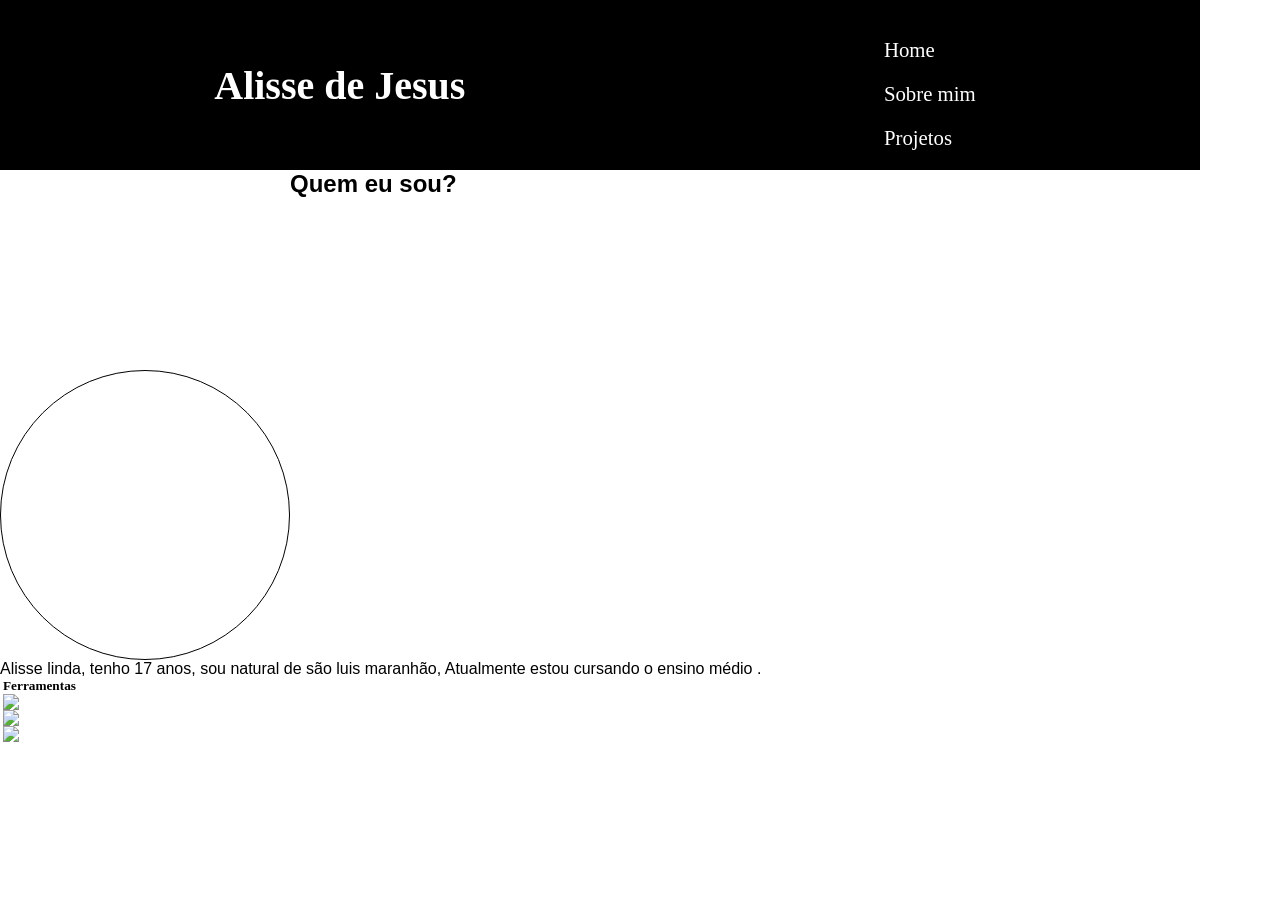
==== portifolio.html @ 371b6fd4 "subindo meu novo portifolio" ====
<!DOCTYPE html>
<html lang="en">

<head>
    <meta charset="UTF-8">
    <meta name="viewport" content="width=device-width, initial-scale=1.0">
    <title>Portifolio</title>
    <link rel="stylesheet" href="css/style.css">

</head>

<body>

    <header>
        <h1>Alisse de Jesus</h1>
        <nav>
            <h4>Quem sou eu</h4>
            <ul class="Navegacao">
                <li><a href="#Home">Home</a></li>
                <li><a href="#Sobre mim">Sobre mim</a></li>
                <li><a href="#Projetos">Projetos</a></li>

            </ul>

        </nav>

    </header>
    <section aria-label="secao curriculo">



        <div class="imagens">
            <img class="coroa2" src="img/coroa.avif" alt="coroa.avif">
            <div class="texto1">
                <h2 class="texto1">Quem eu sou?</h2>
            </div>
        </div>

        <div class="texto1">
            <p class="para">Alisse linda, tenho 17 anos, sou natural de são luis maranhão, Atualmente
                estou cursando o ensino médio .
            </p>


        </div>

        </div>
    </section>

    </section>

    <script src="script.js">
    </script>

</body>

</html>

<footer>
    <div class="Ferramentas">
<h5>Ferramentas</h5>
<img src="img/html.png"> <img src="img/css.svg"> 
<img src="img/github.png">

 
    </div>

</footer>
---- css/style.css ----
* {
    padding: 0;
    margin: 0;
    box-sizing: border-box;
    list-style: none;
    text-decoration: none;

}

body {
    max-width: 1200px;






}



/* Começando o header*/

header {
    background-color: #000;
    padding: 10px;
    display: flex;
    align-items: center;
    justify-content: space-around;




}

header h1 {
    color: #fff;
    font-size: 2.5rem;


}






header.Navegacao {
    display: flex;
    gap: 10px;
    align-items: center;
    flex-direction: row;




}

header .Navegacao li a {
    padding: 10px;
    color: #fff;
    font-size: 1.3rem;
    display: flex
}




/* Estilizando a coroa*/

.coroa2 {

    background-image: url("/img/coroa.avif");
    border: 1px solid black;
    border-radius: 5px;
    padding: 9rem;

    width: 900px;
    text-align: center;
    box-shadow: 0 2px 4px rgba(red, green, blue, alpha);
    display: flex;
    height: 500px;
    width: 500px;
    margin-top: 900px;


}

.coroa2 p {
    flex-direction: column;
    text-align: start;



}

.coroa2 h1,h2{

    width: 70px;
    display: flex;
    justify-content: row;
}

.coroa5 img {
    width: 150px;
    height: 150px;
    border-radius: 50%;
    margin-top: 200px;
    display: flex;
    float: top;







}

header h1 {
flex-direction: row;

}
.coroa2 {
    display: flex;
    width: 150px;
    height: 150px;
    border-radius: 50%;
    margin-top: 20px;
    background-image: url("/img/coroa.avif");
    


}

.texto1 {
    text-align: center;
    color: black;
    font-weight: 600px;
    font-family: 'Psoppins', sans-serif;
    font-weight: 600px;
    display: inline


}

.coroa2 {
    width: 150px;
    height: 150px;
    border-radius: 50%;
    margin-top: 200px;
    float: top;


}


.imagens {
    display: flex;
    float: top;
    



}


.para {
    flex-direction:row-reverse;
    float:left;




}


.nav h4{
    flex-direction: column;
    float: top;

}

.texto1 h2{
   
    display: inline;
    text-align: center;
    width: 70px;
}



.Ferramentas{
    margin: 3px;
    margin-top: 5px;
    width: 10px;
    border-radius: 5px;
    border-color: aqua;
}


.Ferramentas img{
    width: 90px;
    display: flex;
    justify-content: center;
}


.Ferramentas h5{
    width: 80px;

}
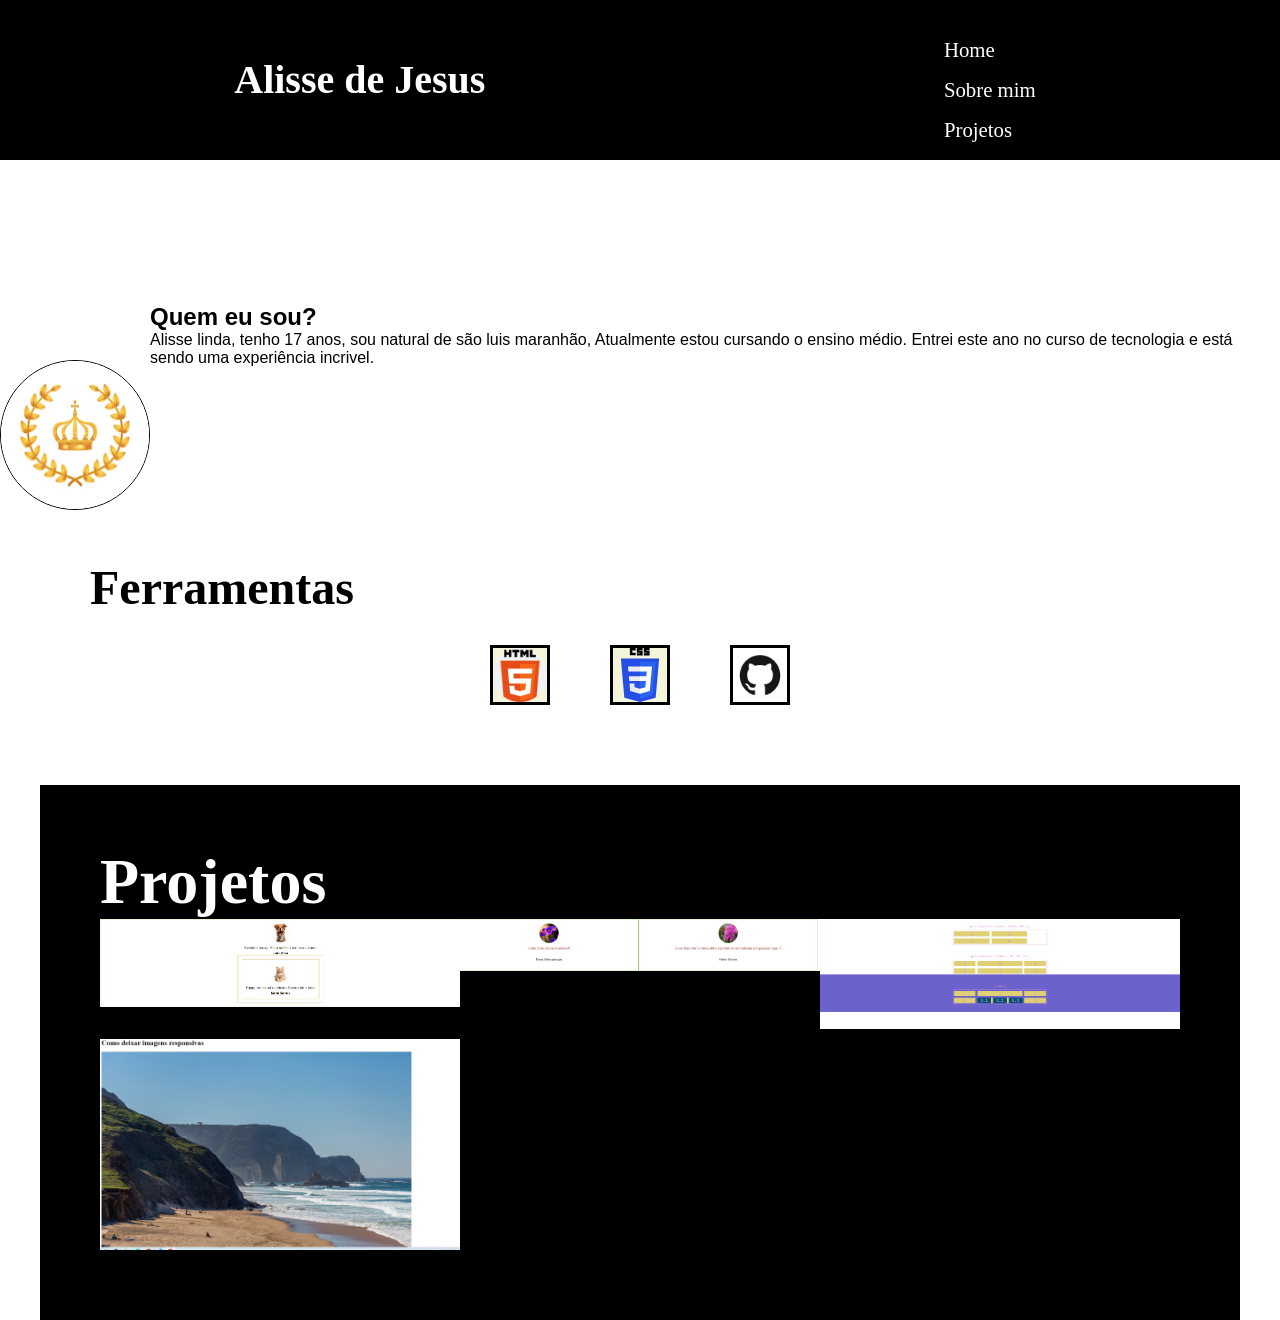
==== commit ade710cc: "Subindo a atualização do meu repositorio" ====
--- a/portifolio.html
+++ b/portifolio.html
@@ -30,16 +30,17 @@
 
 
         <div class="imagens">
-            <img class="coroa2" src="img/coroa.avif" alt="coroa.avif">
+            <img class="coroa2" src="img/coroa.avif" width="30px" alt="coroa.avif">
             <div class="texto1">
                 <h2 class="texto1">Quem eu sou?</h2>
+                <p>Alisse linda, tenho 17 anos, sou natural de são luis maranhão, Atualmente
+                    estou cursando o ensino médio. Entrei este ano no curso de tecnologia e está
+                sendo uma experiência incrivel. </p>
+            </p>
             </div>
         </div>
 
-        <div class="texto1">
-            <p class="para">Alisse linda, tenho 17 anos, sou natural de são luis maranhão, Atualmente
-                estou cursando o ensino médio .
-            </p>
+        
 
 
         </div>
@@ -56,13 +57,45 @@
 
 </html>
 
-<footer>
+
     <div class="Ferramentas">
-<h5>Ferramentas</h5>
+<div class="titulo"><h5>Ferramentas</h5></div>
+<div class="icones">
 <img src="img/html.png"> <img src="img/css.svg"> 
-<img src="img/github.png">
-
- 
+<img src="img/github.png"></div>
     </div>
 
+
+
+<section class="portifolio">
+<h2>Projetos</h2>
+
+<div class="container-projetos">
+    <div class="Trabalhos">
+        <img src="img/captura1.PNG">
+</div>
+
+<div class="Trabalhos">
+<img src="img/captura2.PNG">
+
+
+</div>
+
+
+
+<div class="Trabalhos">
+<img src="img/captura4.PNG">
+</div>
+
+<div class="Trabalhos">
+    <img src="img/captura6.PNG">
+</div>
+
+</div>
+
+</section>
+
+
+   
+<footer>
 </footer>
--- a/css/style.css
+++ b/css/style.css
@@ -4,17 +4,11 @@
     box-sizing: border-box;
     list-style: none;
     text-decoration: none;
-
 }
 
 body {
-    max-width: 1200px;
-
-
-
-
-
-
+    max-width: 100%;
+    align-items: center;
 }
 
 
@@ -22,126 +16,61 @@
 /* Começando o header*/
 
 header {
-    background-color: #000;
+    background-color: black;
     padding: 10px;
     display: flex;
     align-items: center;
     justify-content: space-around;
-
-
-
-
+    line-height: 20px;
 }
 
 header h1 {
     color: #fff;
     font-size: 2.5rem;
-
-
 }
-
-
-
-
 
 
 header.Navegacao {
     display: flex;
-    gap: 10px;
+    gap: 20px;
     align-items: center;
     flex-direction: row;
-
-
-
-
+    padding: 900px;
 }
 
 header .Navegacao li a {
     padding: 10px;
     color: #fff;
     font-size: 1.3rem;
-    display: flex
+    display: flex;
 }
-
-
-
 
 /* Estilizando a coroa*/
 
 .coroa2 {
-
     background-image: url("/img/coroa.avif");
     border: 1px solid black;
-    border-radius: 5px;
-    padding: 9rem;
-
-    width: 900px;
+    border-radius: 20px;
     text-align: center;
     box-shadow: 0 2px 4px rgba(red, green, blue, alpha);
     display: flex;
-    height: 500px;
-    width: 500px;
-    margin-top: 900px;
-
+    align-items: center;
+    margin:  0 auto;
 
 }
-
-.coroa2 p {
-    flex-direction: column;
-    text-align: start;
-
-
-
-}
-
-.coroa2 h1,h2{
-
-    width: 70px;
-    display: flex;
-    justify-content: row;
-}
-
-.coroa5 img {
-    width: 150px;
-    height: 150px;
-    border-radius: 50%;
-    margin-top: 200px;
-    display: flex;
-    float: top;
-
-
-
-
-
-
-
-}
-
 header h1 {
 flex-direction: row;
 
 }
-.coroa2 {
-    display: flex;
-    width: 150px;
-    height: 150px;
-    border-radius: 50%;
-    margin-top: 20px;
-    background-image: url("/img/coroa.avif");
-    
 
 
-}
-
 .texto1 {
-    text-align: center;
+    align-items: center;
     color: black;
     font-weight: 600px;
     font-family: 'Psoppins', sans-serif;
-    font-weight: 600px;
-    display: inline
-
-
+    font-weight: 900px;
+    display: inline;
 }
 
 .coroa2 {
@@ -158,6 +87,7 @@
 .imagens {
     display: flex;
     float: top;
+    align-items: center;
     
 
 
@@ -168,6 +98,7 @@
 .para {
     flex-direction:row-reverse;
     float:left;
+    display: inline-block;
 
 
 
@@ -184,29 +115,80 @@
 .texto1 h2{
    
     display: inline;
-    text-align: center;
+    
     width: 70px;
 }
 
 
 
 .Ferramentas{
-    margin: 3px;
-    margin-top: 5px;
-    width: 10px;
+    margin:0 auto;
     border-radius: 5px;
     border-color: aqua;
+    display: flex;
+    flex-direction: column;
+    max-width: 1200px;
+    justify-content: center;
+    padding: 50px;
 }
 
 
 .Ferramentas img{
-    width: 90px;
+    height: 60px;
+       width: 60px;
+        border: solid;
+        align-items: center;
+       margin: 30px;
+    background-color: beige;
+    justify-content: center;
+
+}
+.titulo h5{
+    font-size: 3rem;
+
+}
+
+.icones{
     display: flex;
     justify-content: center;
 }
 
+.Ferramentas h5{
+    width: 100px;
+}
 
-.Ferramentas h5{
-    width: 80px;
+.portifolio{
+    max-width: 1200px;
+    margin: 0 auto;
+    padding: 60px;
+    background: #000000;
+}
 
-}+/* Estilizando projetos*/
+
+.container-projetos{
+    display: grid;
+    grid-template-columns: repeat(auto-fit, minmax(300px,1fr));
+    max-width: 1200px;
+    margin: 0 auto ;
+   color: aquamarine;
+}
+
+.Trabalhos{
+    display: flex;
+    flex-direction: column;
+    text-align: center;
+    align-items: center;
+}
+
+.Trabalhos img{
+    max-width: 100%;
+    height: auto;
+    margin-bottom: 10px; 
+ }
+
+ .portifolio h2{
+    color: #ffffff;
+    font-size: 4rem;
+ }
+
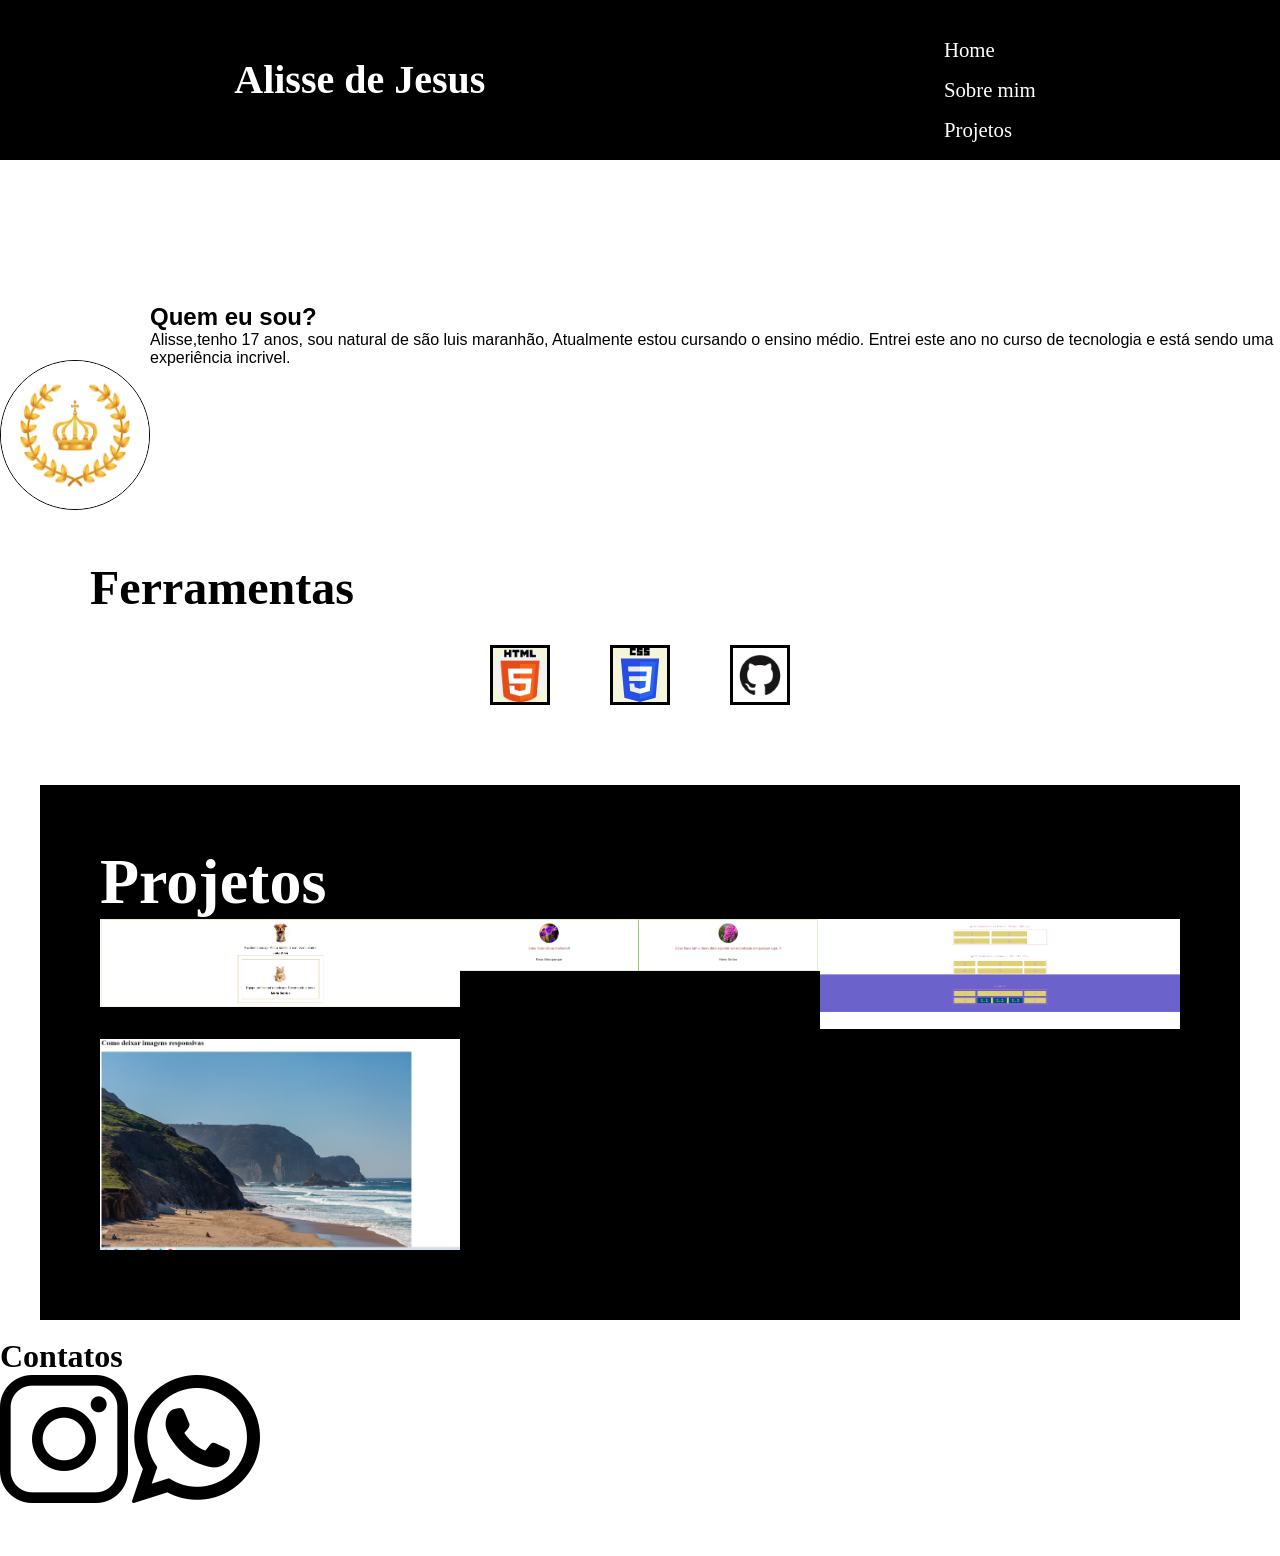
==== commit d24b552a: "subindo tudo" ====
--- a/portifolio.html
+++ b/portifolio.html
@@ -33,7 +33,7 @@
             <img class="coroa2" src="img/coroa.avif" width="30px" alt="coroa.avif">
             <div class="texto1">
                 <h2 class="texto1">Quem eu sou?</h2>
-                <p>Alisse linda, tenho 17 anos, sou natural de são luis maranhão, Atualmente
+                <p>Alisse,tenho 17 anos, sou natural de são luis maranhão, Atualmente
                     estou cursando o ensino médio. Entrei este ano no curso de tecnologia e está
                 sendo uma experiência incrivel. </p>
             </p>
@@ -93,8 +93,16 @@
 
 </div>
 
+
 </section>
+<div class="contatos">
+    <h1>Contatos</h1>
+<img src="img/instagram.png">
+<img src="img/whatsapp.png">
 
+
+
+</div>
 
    
 <footer>
--- a/css/style.css
+++ b/css/style.css
@@ -55,11 +55,12 @@
     box-shadow: 0 2px 4px rgba(red, green, blue, alpha);
     display: flex;
     align-items: center;
-    margin:  0 auto;
-
-}
+    margin: 0 auto;
+
+}
+
 header h1 {
-flex-direction: row;
+    flex-direction: row;
 
 }
 
@@ -88,7 +89,7 @@
     display: flex;
     float: top;
     align-items: center;
-    
+
 
 
 
@@ -96,8 +97,8 @@
 
 
 .para {
-    flex-direction:row-reverse;
-    float:left;
+    flex-direction: row-reverse;
+    float: left;
     display: inline-block;
 
 
@@ -106,23 +107,23 @@
 }
 
 
-.nav h4{
+.nav h4 {
     flex-direction: column;
     float: top;
 
 }
 
-.texto1 h2{
-   
+.texto1 h2 {
+
     display: inline;
-    
+
     width: 70px;
 }
 
 
 
-.Ferramentas{
-    margin:0 auto;
+.Ferramentas {
+    margin: 0 auto;
     border-radius: 5px;
     border-color: aqua;
     display: flex;
@@ -133,31 +134,32 @@
 }
 
 
-.Ferramentas img{
+.Ferramentas img {
     height: 60px;
-       width: 60px;
-        border: solid;
-        align-items: center;
-       margin: 30px;
+    width: 60px;
+    border: solid;
+    align-items: center;
+    margin: 30px;
     background-color: beige;
     justify-content: center;
 
 }
-.titulo h5{
+
+.titulo h5 {
     font-size: 3rem;
 
 }
 
-.icones{
+.icones {
     display: flex;
     justify-content: center;
 }
 
-.Ferramentas h5{
+.Ferramentas h5 {
     width: 100px;
 }
 
-.portifolio{
+.portifolio {
     max-width: 1200px;
     margin: 0 auto;
     padding: 60px;
@@ -166,29 +168,84 @@
 
 /* Estilizando projetos*/
 
-.container-projetos{
+.container-projetos {
     display: grid;
-    grid-template-columns: repeat(auto-fit, minmax(300px,1fr));
+    grid-template-columns: repeat(auto-fit, minmax(300px, 1fr));
     max-width: 1200px;
-    margin: 0 auto ;
-   color: aquamarine;
-}
-
-.Trabalhos{
+    margin: 0 auto;
+    color: aquamarine;
+}
+
+.Trabalhos {
     display: flex;
     flex-direction: column;
     text-align: center;
     align-items: center;
 }
 
-.Trabalhos img{
+.Trabalhos img {
     max-width: 100%;
     height: auto;
-    margin-bottom: 10px; 
- }
-
- .portifolio h2{
+    margin-bottom: 10px;
+}
+
+.portifolio h2 {
     color: #ffffff;
     font-size: 4rem;
- }
-
+}
+
+
+.contatos img {
+width: 10%;
+align-items: center;
+justify-content: center;
+
+
+
+       
+    }
+
+    .contatos{
+       
+            margin: 0 auto;
+            border-radius: 5px;
+            border-color: aqua;
+            display: inline;
+            justify-content: center;
+            flex-direction: column;
+            max-width: 1200px;
+            justify-content: center;
+            padding: 50px;
+            align-items: center;
+
+
+
+
+
+
+
+
+
+
+           
+
+
+
+
+
+
+
+
+
+
+
+
+
+
+
+
+
+
+
+        }
+    
